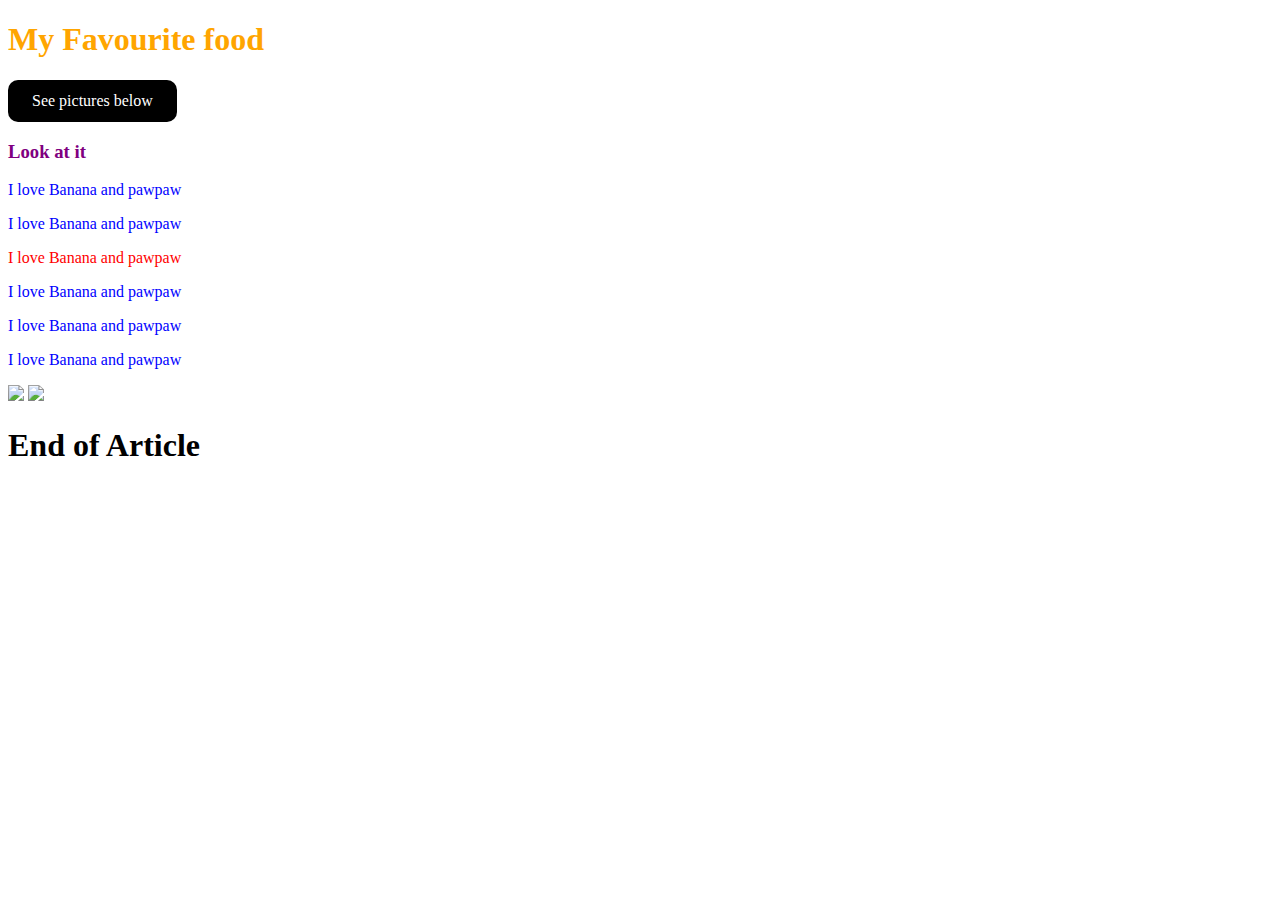
==== css practice/id-class/index.html @ d1a23764 "id-class test" ====
<!DOCTYPE html>
<html>
<head>
	<title>Introduction to class and id</title>
	<link rel="stylesheet" type="text/css" href="style.css">
</head>
<body>
	<h1 class="my-heading">My Favourite food</h1>
	
	<a href="#">See pictures below</a>

	<h3 id="first-element">Look at it</h3>
	<p class="para">I love Banana and pawpaw</p>
	<p class="para">I love Banana and pawpaw</p>
	<p class="para para-3">I love Banana and pawpaw</p>
	<p class="para">I love Banana and pawpaw</p>
	<p class="para">I love Banana and pawpaw</p>
	<p class="para">I love Banana and pawpaw</p>

	<img src="https://gallery.yopriceville.com/downloadfullsize/send/3155" width="220px">
	<img src="https://www.transparentpng.com/thumb/papaya/MzQ0ha-papaya-cut-out.png" width="250px">

	<h1>End of Article</h1>

	<!-- Assignment -->
	<!-- give the images two seperate background colors but the colors should change on hover with the mouse -->
	<!-- on hover with the mouse on the button above , the background color should change to blue and the text to black -->
</body>
</html>
---- css practice/id-class/style.css ----
/*img{
	background-color: blue;
}*/
/*h1{
	color: orange;
}*/
.my-heading{
	color: orange;
}
.para{
	color: blue;
}
.para-3{
	color: red;
}
#first-element{
	color: purple;
}
#my-heading{
	color: pink;
}
a{
	text-decoration: none;
	display: inline-block;
	color: white;
	border-radius: 10px;
	background-color: black;
	padding: 12px 24px;

}
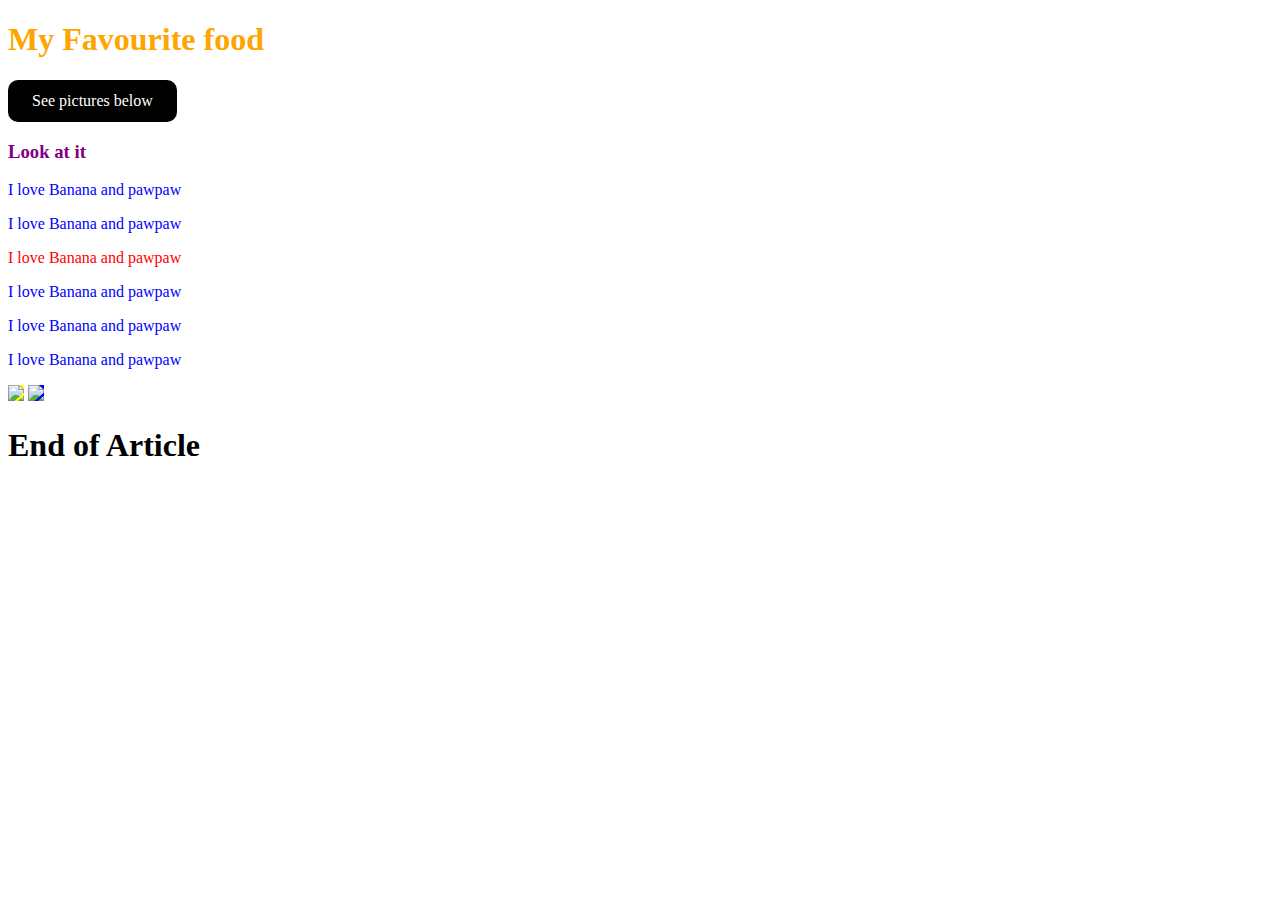
==== commit 75b10c05: "Final project added" ====
--- a/css practice/id-class/index.html
+++ b/css practice/id-class/index.html
@@ -17,8 +17,8 @@
 	<p class="para">I love Banana and pawpaw</p>
 	<p class="para">I love Banana and pawpaw</p>
 
-	<img src="https://gallery.yopriceville.com/downloadfullsize/send/3155" width="220px">
-	<img src="https://www.transparentpng.com/thumb/papaya/MzQ0ha-papaya-cut-out.png" width="250px">
+	<img class="img-1" src="https://gallery.yopriceville.com/downloadfullsize/send/3155" width="220px">
+	<img  class="img-2" src="https://www.transparentpng.com/thumb/papaya/MzQ0ha-papaya-cut-out.png" width="250px">
 
 	<h1>End of Article</h1>
 
--- a/css practice/id-class/style.css
+++ b/css practice/id-class/style.css
@@ -19,6 +19,18 @@
 #my-heading{
 	color: pink;
 }
+.img-1{
+	background-color: yellow;
+}
+.img-1:hover{
+	background-color: aqua;
+}
+.img-2{
+	background-color: blue;
+}
+.img-2:hover{
+	background-color: red;
+}
 a{
 	text-decoration: none;
 	display: inline-block;
@@ -27,4 +39,8 @@
 	background-color: black;
 	padding: 12px 24px;
 
+}
+a:hover{
+	background-color: blue;
+	color: black;
 }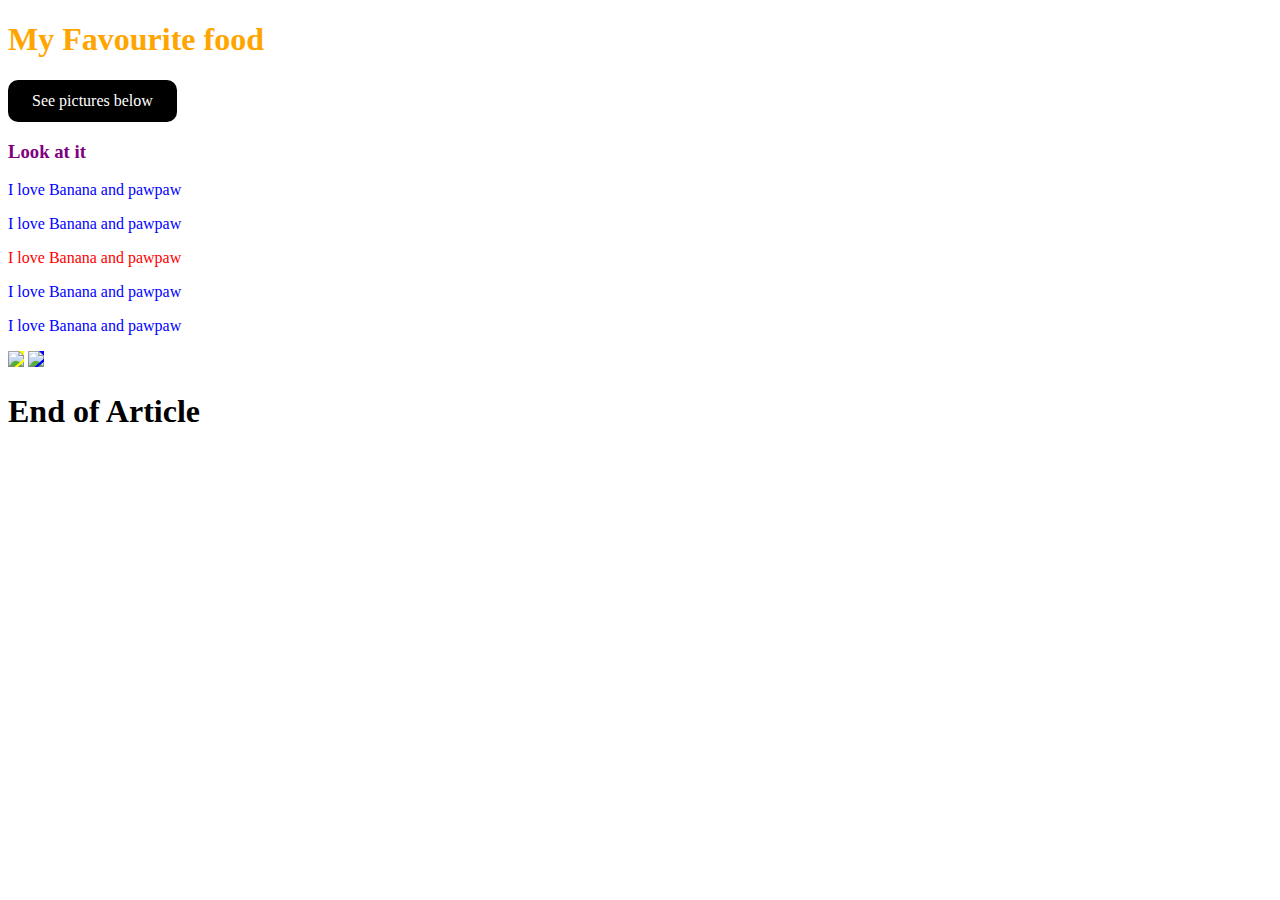
==== commit 57aba0f2: "Final project added" ====
--- a/css practice/id-class/index.html
+++ b/css practice/id-class/index.html
@@ -15,7 +15,7 @@
 	<p class="para para-3">I love Banana and pawpaw</p>
 	<p class="para">I love Banana and pawpaw</p>
 	<p class="para">I love Banana and pawpaw</p>
-	<p class="para">I love Banana and pawpaw</p>
+	
 
 	<img class="img-1" src="https://gallery.yopriceville.com/downloadfullsize/send/3155" width="220px">
 	<img  class="img-2" src="https://www.transparentpng.com/thumb/papaya/MzQ0ha-papaya-cut-out.png" width="250px">
